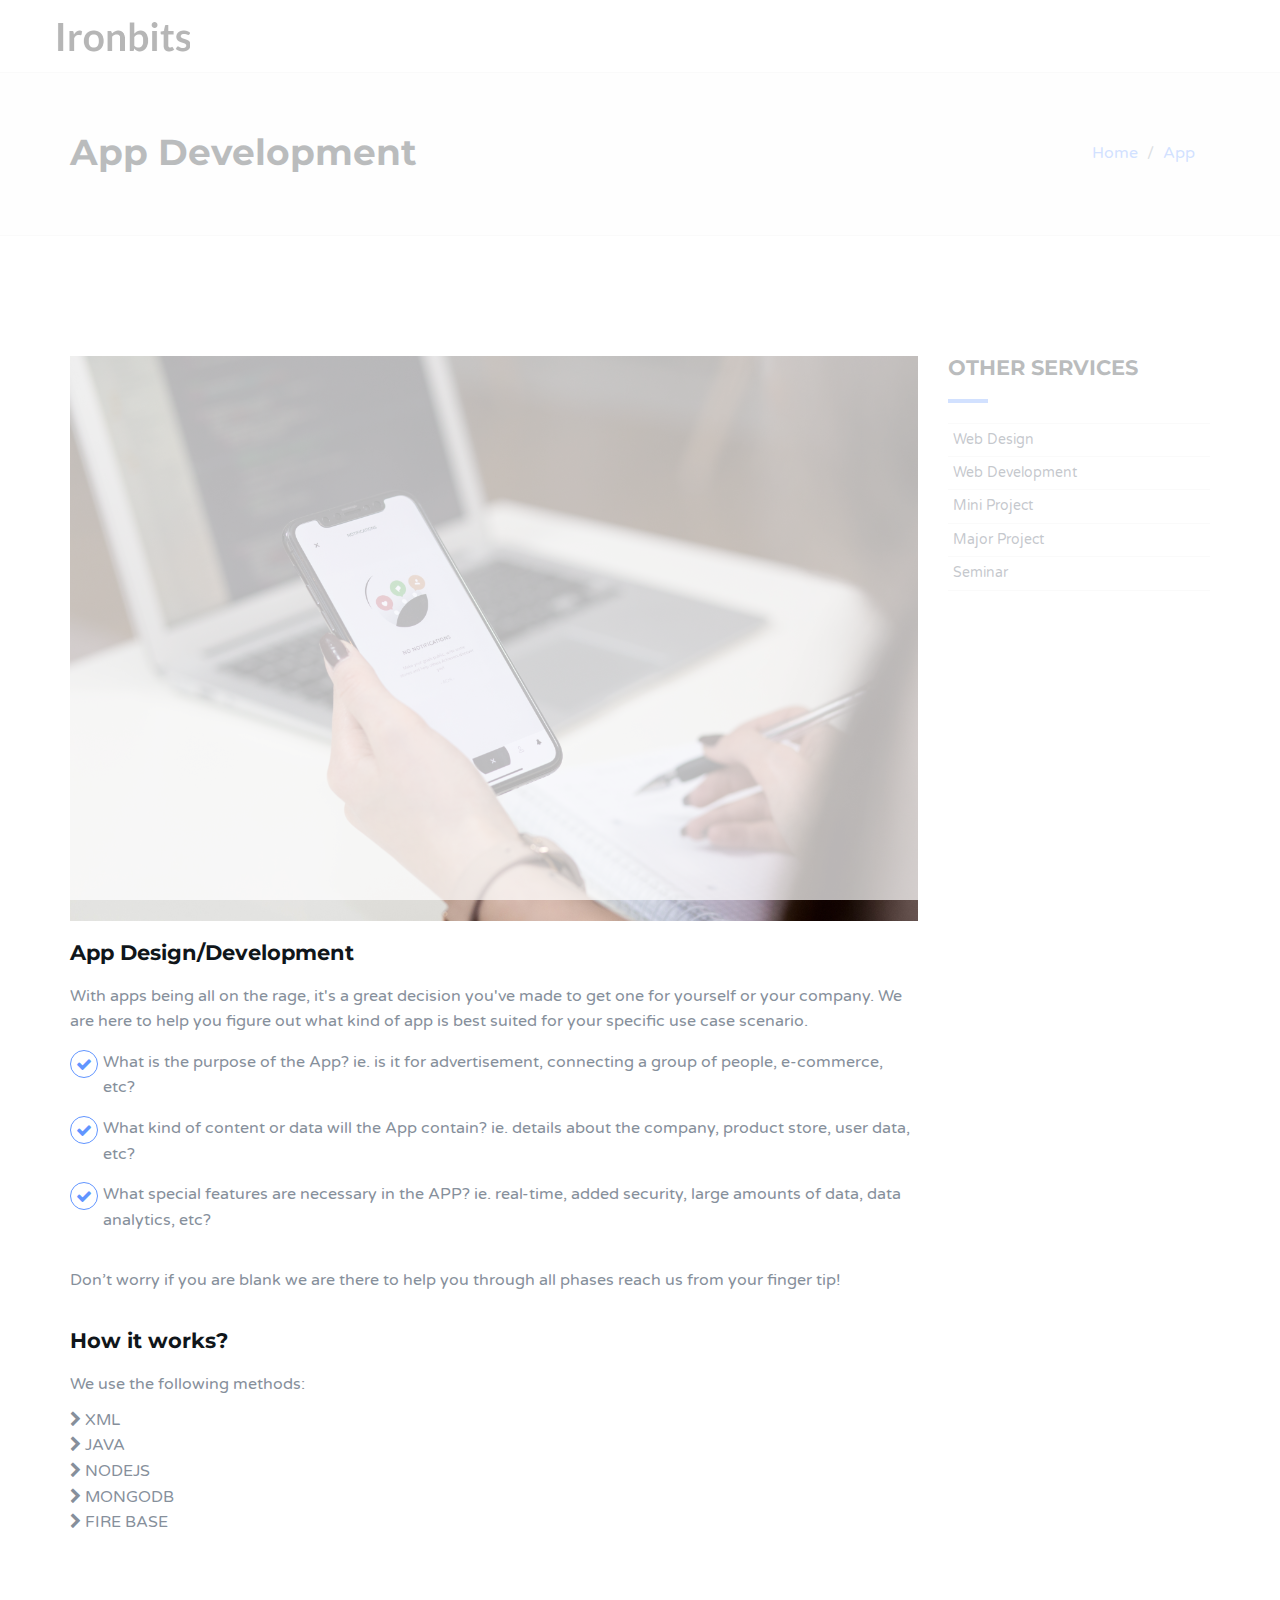
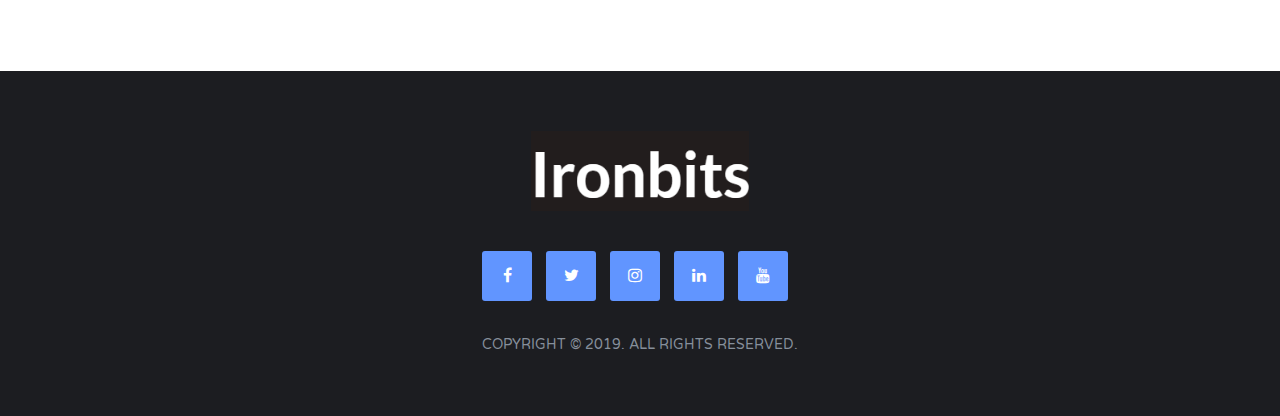
==== appdevelopment.html @ 2c443562 "Add files via upload" ====
﻿<!DOCTYPE html>
<html lang="en">

<head>
    <meta charset="utf-8">
    <meta http-equiv="X-UA-Compatible" content="IE=edge">
    <meta name="viewport" content="width=device-width, initial-scale=1">
    <!-- The above 3 meta tags *must* come first in the head; any other head content must come *after* these tags -->

    <title>HTML Template</title>

    <!-- Google font -->
    <link href="https://fonts.googleapis.com/css?family=Montserrat:400,700%7CVarela+Round" rel="stylesheet">

    <!-- Bootstrap -->
    <link type="text/css" rel="stylesheet" href="css/bootstrap.min.css" />

    <!-- Owl Carousel -->
    <link type="text/css" rel="stylesheet" href="css/owl.carousel.css" />
    <link type="text/css" rel="stylesheet" href="css/owl.theme.default.css" />

    <!-- Magnific Popup -->
    <link type="text/css" rel="stylesheet" href="css/magnific-popup.css" />

    <!-- Font Awesome Icon -->
    <link rel="stylesheet" href="css/font-awesome.min.css">

    <!-- Custom stlylesheet -->
    <link type="text/css" rel="stylesheet" href="css/style.css" />

    <!-- HTML5 shim and Respond.js for IE8 support of HTML5 elements and media queries -->
    <!-- WARNING: Respond.js doesn't work if you view the page via file:// -->
    <!--[if lt IE 9]>
        <script src="https://oss.maxcdn.com/html5shiv/3.7.3/html5shiv.min.js"></script>
        <script src="https://oss.maxcdn.com/respond/1.4.2/respond.min.js"></script>
    <![endif]-->
</head>

<body>

    <!-- Header -->
    <header>

        <!-- Nav -->
        <nav id="nav" class="navbar nav-transparent">
            <div class="container">

                <div class="navbar-header">
                    <!-- Logo -->
                    <div class="navbar-brand">
                        <a href="index.html">
                            <img class="logo" src="img/logo.png" alt="logo">
                            <img class="logo-alt" src="img/logo.png" alt="logo">
                        </a>
                    </div>
                    <!-- /Logo -->
                    <!-- Collapse nav button -->
                    <div class="nav-collapse">
                        <span></span>
                    </div>
                    <!-- /Collapse nav button -->
                </div>

                <!--  Main navigation  -->
                <ul class="main-nav nav navbar-nav navbar-right">
                    <li><a href="index.html">Home</a></li>
                    <li class="has-dropdown">
                        <a href="#service">Services</a>
                        <ul class="dropdown">
                            <li><a href="webdevelopment.html">Web Development</a></li>
                            <li><a href="appdevelopment.html">App Development</a></li>
                            <li><a href="engineering.html">Engineering</a></li>
                        </ul>
                    </li>
                </ul>
                <!-- /Main navigation -->

            </div>
        </nav>
        <!-- /Nav -->
        <!-- header wrapper -->
        <div class="header-wrapper sm-padding bg-grey">
            <div class="container">
                <h2>App Development</h2>
                <ul class="breadcrumb">
                    <li class="breadcrumb-item"><a href="index.html">Home</a></li>
                    <li class="breadcrumb-item"><a href="appdevelopment.html">App</a></li>
                </ul>
            </div>
        </div>
        <!-- /header wrapper -->

    </header>
    <!-- /Header -->
    <!-- Blog -->
    <div id="blog" class="section md-padding">

        <!-- Container -->
        <div class="container">

            <!-- Row -->
            <div class="row">

                <!-- Main -->
                <main id="main" class="col-md-9">
                    <div class="blog">
                        <div class="blog-img">
                            <img class="img-responsive" src="./img/appdevelopment.jpg" alt="">
                        </div>
                        <div class="blog-content">
                            <h3>App Design/Development</h3>
                            <p>
                                With apps being all on the rage, it's a great decision you've made to get one for yourself or your company.
                                We are here to help you figure out what kind of app is best suited for your specific use case scenario.
                            </p>
                        </div>
                        <div class="feature">
                            <i class="fa fa-check"></i>
                            <p>What is the purpose of  the App? ie. is it for advertisement, connecting a group of people, e-commerce, etc?</p>
                        </div>
                        <div class="feature">
                            <i class="fa fa-check"></i>
                            <p>What kind of content or data will the App contain? ie. details about the company, product store, user data, etc?</p>
                        </div>
                        <div class="feature">
                            <i class="fa fa-check"></i>
                            <p>What special features are necessary in the APP? ie. real-time, added security, large amounts of data, data analytics, etc?</p>
                        </div>
                        <div class="blog-content">
                            <p>Don’t worry if you are blank we are there to help you through all phases reach us from your finger tip!</p>
                        </div>

                    </div>
                </main>
                <!-- /Main -->
                <!-- Aside -->
                <aside id="aside" class="col-md-3">

                    <!-- Category -->
                    <div class="widget">
                        <h3 class="title">Other Services</h3>
                        <div class="widget-category">
                            <a href="webdevelopment.html">Web Design</a>
                            <a href="webdevelopment.html">Web Development</a>
                            <a href="engineering.html">Mini Project</a>
                            <a href="engineering.html">Major Project</a>
                            <a href="engineering.html">Seminar</a>
                        </div>
                    </div>
                    <!-- /Category -->
                </aside>
                <!-- /Aside -->
                <main id="main" class="col-md-9">
                    <div class="blog">
                        <div class="blog-content">
                            <h3>How it works?</h3>
                            <P>We use the following methods:</P>
                        </div>
                        <div>
                            <i class="fa fa-chevron-right"></i>
                            XML
                        </div>
                        <div>
                            <i class="fa fa-chevron-right"></i>
                            JAVA
                        </div>
                        <div>
                            <i class="fa fa-chevron-right"></i>
                            NODEJS
                        </div>
                        <div>
                            <i class="fa fa-chevron-right"></i>
                            MONGODB
                        </div>
                        <div>
                            <i class="fa fa-chevron-right"></i>
                            FIRE BASE
                        </div>
                    </div>
                </main>
            </div>
            <!-- /Row -->

        </div>
        <!-- /Container -->

    </div>
    <!-- /Blog -->
    <!-- Footer -->
    <footer id="footer" class="sm-padding bg-dark">

        <!-- Container -->
        <div class="container">

            <!-- Row -->
            <div class="row">

                <div class="col-md-12">

                    <!-- footer logo -->
                    <div class="footer-logo">
                        <a href="index.html"><img src="img/logo-alt.png" alt="logo"></a>
                    </div>
                    <!-- /footer logo -->
                    <!-- footer follow -->
                    <ul class="footer-follow">
                        <li><a href="https://www.facebook.com/Ironbits-644264429344821/"><i class="fa fa-facebook"></i></a></li>
                        <li><a href="https://twitter.com/Ironbits3"><i class="fa fa-twitter"></i></a></li>
                        <li><a href="https://www.instagram.com/"><i class="fa fa-instagram"></i></a></li>
                        <li><a href="https://www.linkedin.com/in/ironbits-service-875381182/"><i class="fa fa-linkedin"></i></a></li>
                        <li><a href="https://www.youtube.com/channel/UCMCy9PHfC4P6bpMggkbYWpg"><i class="fa fa-youtube"></i></a></li>
                    </ul>
                    <!-- /footer follow -->
                    <!-- footer copyright -->
                    <div class="footer-copyright">
                        <p>Copyright © 2019. All Rights Reserved.</p>
                    </div>
                    <!-- /footer copyright -->

                </div>

            </div>
            <!-- /Row -->

        </div>
        <!-- /Container -->

    </footer>
    <!-- /Footer -->
    <!-- Back to top -->
    <div id="back-to-top"></div>
    <!-- /Back to top -->
    <!-- Preloader -->
    <div id="preloader">
        <div class="preloader">
            <span></span>
            <span></span>
            <span></span>
            <span></span>
        </div>
    </div>
    <!-- /Preloader -->
    <!-- jQuery Plugins -->
    <script type="text/javascript" src="js/jquery.min.js"></script>
    <script type="text/javascript" src="js/bootstrap.min.js"></script>
    <script type="text/javascript" src="js/owl.carousel.min.js"></script>
    <script type="text/javascript" src="js/jquery.magnific-popup.js"></script>
    <script type="text/javascript" src="js/main.js"></script>

</body>

</html>
---- css/style.css ----
body {
    font-family: 'Varela Round', sans-serif;
    font-size: 16px;
    line-height: 1.6;
    overflow-x: hidden;
    color: #868F9B;
}

h1, h2, h3, h4, h5, h6 {
    font-family: 'Montserrat', sans-serif;
    font-weight: 700;
    margin-top: 0px;
    margin-bottom: 20px;
    color: #10161A;
}

h1 {
    font-size: 54px;
}

h2 {
    font-size: 36px;
}

h3 {
    font-size: 21px;
}

h4 {
    font-size: 18px;
}

h5 {
    font-size: 16px;
}

a {
    color: #6195FF;
    text-decoration: none;
    -webkit-transition: 0.2s opacity;
    transition: 0.2s opacity;
}

a:hover, a:focus {
    text-decoration: none;
    outline: none;
    opacity: 0.8;
    color: #6195FF;
}

.main-color {
    color: #6195FF;
}

.white-text {
    color: #FFF;
}

::-moz-selection {
    background-color: #6195FF;
    color: #FFF;
}

::selection {
    background-color: #6195FF;
    color: #FFF;
}

ul, ol {
    margin: 0;
    padding: 0;
    list-style: none
}

/* -- section  -- */

.section {
    position: relative;
}

.md-padding {
    padding-top: 120px;
    padding-bottom: 120px;
}

.sm-padding {
    padding-top: 60px;
    padding-bottom: 60px;
}


/* --  background section  -- */

.bg-grey {
    background-color: #FAFAFA;
    border-top: 1px solid #EEE;
    border-bottom: 1px solid #EEE;
}

.bg-dark {
    background-color: #1C1D21;
}


/* --  background image section  -- */

.bg-img {
    position: absolute;
    left: 0;
    top: 0;
    right: 0;
    bottom: 0;
    z-index: -1;
    background-position: center;
    background-size: cover;
    background-attachment: fixed;
}

.bg-img .overlay {
    position: absolute;
    left: 0;
    top: 0;
    right: 0;
    bottom: 0;
    opacity: .8;
    background: #1C1D21;
}


/* --  section header  -- */

.section-header {
    position: relative;
    margin-bottom: 60px;
}

.section-header .title {
    text-transform: capitalize;
}

.title:after {
    content:"";
  	display:block;
  	height:4px;
  	width:40px;
  	background-color: #6195FF;
    margin-top: 20px;
}

.text-center .title:after {
    margin: 20px auto 0px;
}

/* --  Input  -- */

input[type="text"], input[type="email"], input[type="password"], input[type="number"], input[type="date"], input[type="url"], input[type="tel"], textarea {
    height: 40px;
    width: 100%;
    border: none;
	  background: #F4F4F4;
    border-bottom: 2px solid #EEE;
    color: #354052;
    padding: 0px 10px;
    opacity: 0.5;
    -webkit-transition: 0.2s border-color, 0.2s opacity;
    transition: 0.2s border-color, 0.2s opacity;
}

textarea {
    padding: 10px 10px;
    min-height: 80px;
    resize: vertical;
}

input[type="text"]:focus, input[type="email"]:focus, input[type="password"]:focus, input[type="number"]:focus, input[type="date"]:focus, input[type="url"]:focus, input[type="tel"]:focus, textarea:focus {
    border-color: #6195FF;
    opacity: 1;
}

/* --  Buttons  -- */

.main-btn, .white-btn, .outline-btn {
    display: inline-block;
    padding: 10px 35px;
    margin: 3px;
    border: 2px solid transparent;
    border-radius: 3px;
    -webkit-transition: 0.2s opacity;
    transition: 0.2s opacity;
}

.main-btn {
    background: #6195FF;
    color: #FFF;
}

.white-btn {
    background: #FFF;
    color: #10161A !important;
}

.outline-btn {
    background: transparent;
    color: #6195FF !important;
    border-color: #6195FF;
}

.main-btn:hover, .white-btn:hover, .outline-btn:hover {
    opacity: 0.8;
}


/*------------------------------------*\
	Logo
\*------------------------------------*/

.navbar-brand {
    padding: 0;
}

.navbar-brand .logo, .navbar-brand .logo-alt {
    max-height: 50px;
    display: block;
}

#nav:not(.nav-transparent):not(.fixed-nav) .navbar-brand .logo-alt {
	display: none;
}

#nav.nav-transparent:not(.fixed-nav) .navbar-brand .logo {
	display: none;
}

#nav.fixed-nav .navbar-brand .logo-alt {
    display: none;
}

@media only screen and (max-width: 767px) {
    #nav.nav-transparent .navbar-brand .logo-alt {
        display: none !important;
    }
    #nav.nav-transparent .navbar-brand .logo {
        display: block !important;
    }
}


/*------------------------------------*\
	Navigation
\*------------------------------------*/

#nav {
    padding: 10px 0px;
    background: #FFF;
    -webkit-transition: 0.2s padding;
    transition: 0.2s padding;
    z-index: 999;
}

#nav.navbar {
    border: none;
    border-radius: 0;
    margin-bottom: 0px;
}

#nav.fixed-nav {
    position: fixed;
    left: 0;
    right: 0;
    padding: 0px 0px;
    background-color: #FFF !important;
    border-bottom: 1px solid #EEE;
}

#nav.nav-transparent {
    background: transparent;
}


/* -- default nav -- */

@media only screen and (min-width: 768px) {
    .main-nav li {
        padding: 0px 15px;
    }
    .main-nav li a {
        font-size: 14px;
        -webkit-transition: 0.2s color;
        transition: 0.2s color;
    }
    .main-nav>li>a {
        color: #10161A;
        padding: 15px 0px;
    }
    #nav.nav-transparent:not(.fixed-nav) .main-nav>li>a {
        color: #fff;
    }
    .main-nav>li>a:hover, .main-nav>li>a:focus, .main-nav>li.active>a {
        background: transparent;
        color: #6195FF;
    }
    .main-nav>li>a:after {
        content: "";
        display: block;
        background-color: #6195FF;
        height: 2px;
        width: 0%;
        -webkit-transition: 0.2s width;
        transition: 0.2s width;
    }
    .main-nav>li>a:hover:after, .main-nav>li.active>a:after {
        width: 100%;
    }
    /* dropdown */
    .has-dropdown {
        position: relative;
    }
    .has-dropdown>a:before {
        font-family: 'FontAwesome';
        content: "\f054";
        font-size: 6px;
        margin-left: 6px;
        float: right;
        -webkit-transform: rotate(90deg);
        -ms-transform: rotate(90deg);
        transform: rotate(90deg);
        -webkit-transition: 0.2s transform;
        transition: 0.2s transform;
    }
    .dropdown {
        position: absolute;
        right: -50%;
        top: 0;
        background-color: #6195FF;
        width: 200px;
        -webkit-box-shadow: 0px 5px 5px -5px rgba(53, 64, 82, 0.2);
        box-shadow: 0px 5px 5px -5px rgba(53, 64, 82, 0.2);
        -webkit-transform: translateY(15px) translateX(50%);
        -ms-transform: translateY(15px) translateX(50%);
        transform: translateY(15px) translateX(50%);
        opacity: 0;
        visibility: hidden;
        -webkit-transition: 0.2s all;
        transition: 0.2s all;
    }
    .main-nav>.has-dropdown>.dropdown {
        top: 100%;
        right: 50%;
    }
    .main-nav>.has-dropdown>.dropdown .dropdown.dropdown-left {
        right: 150%;
    }
    .dropdown li a {
        display: block;
        color: #FFF;
        border-top: 1px solid rgba(250, 250, 250, 0.1);
        padding: 10px 0px;
    }
    .dropdown li:nth-child(1) a {
        border-top: none;
    }
    .has-dropdown:hover>.dropdown {
        opacity: 1;
        visibility: visible;
        -webkit-transform: translateY(0px) translateX(50%);
        -ms-transform: translateY(0px) translateX(50%);
        transform: translateY(0px) translateX(50%);
    }
    .has-dropdown:hover>a:before {
        -webkit-transform: rotate(0deg);
        -ms-transform: rotate(0deg);
        transform: rotate(0deg);
    }
    .nav-collapse {
        display: none;
    }
}


/* -- mobile nav -- */

@media only screen and (max-width: 767px) {
    #nav {
        padding: 0px 0px;
    }
    #nav.nav-transparent {
        background: #FFF;
    }
    .main-nav {
        position: fixed;
        right: 0;
        height: calc(100vh - 80px);
        -webkit-box-shadow: 0px 80px 0px 0px #1C1D21;
        box-shadow: 0px 80px 0px 0px #1C1D21;
        max-width: 250px;
        width: 0%;
        -webkit-transform: translateX(100%);
        -ms-transform: translateX(100%);
        transform: translateX(100%);
        margin: 0;
        overflow-y: auto;
        background: #1C1D21;
        -webkit-transition: 0.2s all;
        transition: 0.2s all;
    }
    #nav.open .main-nav {
        -webkit-transform: translateX(0%);
        -ms-transform: translateX(0%);
        transform: translateX(0%);
        width: 100%;
    }
    .main-nav li {
        border-top: 1px solid rgba(250, 250, 250, 0.1);
    }
    .main-nav li a {
        display: block;
        color: #FFF;
        -webkit-transition: 0.2s all;
        transition: 0.2s all;
    }
    .main-nav>li.active {
        border-left: 6px solid #6195FF;
    }
    .main-nav li a:hover, .main-nav li a:focus {
        background-color: #6195FF;
        color: #FFF;
        opacity: 1;
    }
    .has-dropdown>a:after {
        content: "\f054";
        font-family: 'FontAwesome';
        float: right;
        -webkit-transition: 0.2s -webkit-transform;
        transition: 0.2s -webkit-transform;
        transition: 0.2s transform;
        transition: 0.2s transform, 0.2s -webkit-transform;
    }
    .dropdown {
        opacity: 0;
        visibility: hidden;
        height: 0;
        background: rgba(250, 250, 250, 0.1);
    }
    .dropdown li a {
        padding: 6px 10px;
    }
    .has-dropdown.open-drop>a:after {
        -webkit-transform: rotate(90deg);
        -ms-transform: rotate(90deg);
        transform: rotate(90deg);
    }
    .has-dropdown.open-drop>.dropdown {
        opacity: 1;
        visibility: visible;
        height: auto;
        -webkit-transition: 0.2s all;
        transition: 0.2s all;
    }
}


/* -- nav btn collapse -- */

.nav-collapse {
    position: relative;
    float: right;
    width: 40px;
    height: 40px;
    margin-top: 5px;
    margin-right: 5px;
    cursor: pointer;
    z-index: 99999;
}

.nav-collapse span {
    display: block;
    -webkit-transform: translate(-50%, -50%);
    -ms-transform: translate(-50%, -50%);
    transform: translate(-50%, -50%);
    position: absolute;
    top: 50%;
    left: 50%;
    width: 25px;
}

.nav-collapse span:before, .nav-collapse span:after {
    content: "";
    display: block;
}

.nav-collapse span, .nav-collapse span:before, .nav-collapse span:after {
    height: 4px;
    background: #10161A;
    -webkit-transition: 0.2s all;
    transition: 0.2s all;
}

.nav-collapse span:before {
    -webkit-transform: translate(0%, 10px);
    -ms-transform: translate(0%, 10px);
    transform: translate(0%, 10px);
}

.nav-collapse span:after {
    -webkit-transform: translate(0%, -14px);
    -ms-transform: translate(0%, -14px);
    transform: translate(0%, -14px);
}

#nav.open .nav-collapse span {
    background: transparent;
}

#nav.open .nav-collapse span:before {
    -webkit-transform: translateY(0px) rotate(-135deg);
    -ms-transform: translateY(0px) rotate(-135deg);
    transform: translateY(0px) rotate(-135deg);
}

#nav.open .nav-collapse span:after {
    -webkit-transform: translateY(-4px) rotate(135deg);
    -ms-transform: translateY(-4px) rotate(135deg);
    transform: translateY(-4px) rotate(135deg);
}


/*------------------------------------*\
	Header
\*------------------------------------*/

header {
    position: relative;
}

#home {
    height: 100vh;
}

#home .home-wrapper {
    position: absolute;
    left: 0px;
    right: 0px;
    top: 50%;
    -webkit-transform: translateY(-50%);
    -ms-transform: translateY(-50%);
    transform: translateY(-50%);
    text-align: center;
}

.home-content h1 {
  text-transform: uppercase;
}
.home-content button {
  margin-top: 20px;
}

.header-wrapper h2 {
    display: inline-block;
    margin-bottom: 0px;
}

.header-wrapper .breadcrumb {
    float: right;
    background: transparent;
    margin-bottom: 0px;
}

.header-wrapper .breadcrumb .breadcrumb-item.active {
    color: #868F9B;
}

.breadcrumb>li+li:before {
    color: #868F9B;
}


/*------------------------------------*\
	About
\*------------------------------------*/

.about {
    position: relative;
    text-align: center;
    padding: 40px 20px;
    border: 1px solid #EEE;
    margin: 15px 0px;
}

.about i {
    font-size: 36px;
    color: #6195FF;
    margin-bottom: 20px;
}

.about:after {
    content: "";
    background-color: #1C1D21;
    position: absolute;
    left: 0;
    top: 0;
    bottom: 0;
    width: 0%;
    z-index: -1;
    -webkit-transition: 0.2s width;
    transition: 0.2s width;
}

.about:hover:after {
    width: 100%;
}

.about h3 {
    -webkit-transition: 0.2s color;
    transition: 0.2s color;
}

.about:hover h3 {
    color: #fff;
}


/*------------------------------------*\
	Portfolio
\*------------------------------------*/

.work {
    position: relative;
    padding: 20px;
}

.work>img {
  width: 100%;
}

.work .overlay {
    background: #1C1D21;
    position: absolute;
    top: 0px;
    left: 0px;
    right: 0px;
    bottom: 0px;
    opacity: 0;
    -webkit-transition: 0.2s opacity;
    transition: 0.2s opacity;
    -webkit-transition-delay: 0.2s;
    transition-delay: 0.2s;
}

.work:hover .overlay {
    -webkit-transition-delay: 0s;
    transition-delay: 0s;
    opacity: 0.8;
}

.work .work-content {
    position: absolute;
    left: 25px;
    right: 25px;
    top: 50%;
    text-align: center;
    -webkit-transform: translateY(-50%);
    -ms-transform: translateY(-50%);
    transform: translateY(-50%);
}

.work .work-content h3 {
    -webkit-transform: translateY(100%);
    -ms-transform: translateY(100%);
    transform: translateY(100%);
    opacity: 0;
    color: #FFF;
    margin-bottom: 10px;
    -webkit-transition: 0.2s all;
    transition: 0.2s all;
    -webkit-transition-delay: 0.1s;
    transition-delay: 0.1s;
}

.work:hover .work-content h3 {
    -webkit-transform: translateY(0%);
    -ms-transform: translateY(0%);
    transform: translateY(0%);
    opacity: 1;
    -webkit-transition-delay: 0.1s;
    transition-delay: 0.1s;
}

.work .work-content span {
    display: block;
    text-transform: uppercase;
    -webkit-transform: translateY(100%);
    -ms-transform: translateY(100%);
    transform: translateY(100%);
    opacity: 0;
    color: #6195FF;
    margin-bottom: 5px;
    -webkit-transition: 0.2s all;
    transition: 0.2s all;
    -webkit-transition-delay: 0.2s;
    transition-delay: 0.2s;
}

.work:hover .work-content span {
    -webkit-transform: translateY(0%);
    -ms-transform: translateY(0%);
    transform: translateY(0%);
    opacity: 1;
    -webkit-transition-delay: 0s;
    transition-delay: 0s;
}

.work .work-link {
    text-align: center;
    margin-top: 20px;
    opacity: 0;
    -webkit-transition: 0.2s opacity;
    transition: 0.2s opacity;
}

.work .work-link a {
    display: inline-block;
    width: 50px;
    height: 50px;
    background-color: #6195FF;
    color: #FFF;
    line-height: 50px;
    text-align: center;
}

.work:hover .work-link {
    -webkit-transition-delay: 0.2s;
    transition-delay: 0.2s;
    opacity: 1;
}


/*------------------------------------*\
	Services
\*------------------------------------*/

.service {
    position: relative;
    padding: 40px 20px 40px 70px;
    margin: 15px 0px;
    border: 1px solid #EEE;
}

.service i {
    position: absolute;
    left: 20px;
    text-align: center;
    font-size: 32px;
    color: #6195FF;
    border-radius: 50%;
}

.service:after {
    content: "";
    background-color: #1C1D21;
    position: absolute;
    left: 0;
    top: 0;
    bottom: 0;
    width: 0%;
    z-index: -1;
    -webkit-transition: 0.2s width;
    transition: 0.2s width;
}

.service:hover:after {
    width: 100%;
}

.service h3 {
  -webkit-transition: 0.2s color;
  transition: 0.2s color;
}

.service:hover h3 {
    color: #fff;
}

/*------------------------------------*\
	Why choose us
\*------------------------------------*/

.feature {
    margin: 15px 0px;
}
.feature i {
    float: left;
    padding: 5px;
    border-radius: 50%;
    color: #6195FF;
    border: 1px solid #6195FF;
    margin-right: 5px;
}

/*------------------------------------*\
	Numbers
\*------------------------------------*/

.number {
    text-align: center;
    margin: 15px 0px;
}

.number i {
    color: #6195FF;
    font-size: 36px;
    margin-bottom: 20px;
}

.number h3 {
    font-size: 36px;
    margin-bottom: 10px;
}


/*------------------------------------*\
	Pricing
\*------------------------------------*/

.pricing {
    position: relative;
    text-align: center;
    border: 1px solid #EEE;
    background-color: #FFF;
    z-index: 11;
    margin: 15px 0px;
}

.pricing::after {
    content: "";
    background-color: #1C1D21;
    position: absolute;
    left: 0;
    right: 0;
    top: 0;
    height: 0%;
    z-index: -1;
    -webkit-transition: 0.2s height;
    transition: 0.2s height;
}

.pricing:hover:after {
    height: 100%;
}

.pricing .price-head {
    position: relative;
    margin-bottom: 20px;
}

.pricing .price-title {
    display: block;
    padding: 40px 0px 20px;
    text-transform: uppercase;
    -webkit-transition: 0.2s color;
    transition: 0.2s color;
}

.pricing:hover .price-title {
    color: #6195FF;
}

.pricing .price {
    position: relative;
    width: 140px;
    height: 140px;
    line-height: 140px;
    text-align: center;
    margin: auto;
    border-radius: 50%;
    border: 2px solid #6195FF;
}

.pricing .price h3 {
  font-size: 42px;
  margin: 0px;
  -webkit-transition: 0.2s color;
  transition: 0.2s color;
  -webkit-transform: translateY(-50%);
      -ms-transform: translateY(-50%);
          transform: translateY(-50%);
  top: 50%;
  position: absolute;
  left: 0;
  right: 0;
}

.pricing:hover .price h3 {
    color: #fff;
}

.pricing .duration {
    display: block;
    font-size: 14px;
    text-transform: uppercase;
    color: #10161A;
    -webkit-transition: 0.2s color;
    transition: 0.2s color;
}

.pricing:hover .duration {
    color: #fff;
}

.pricing .price-btn {
    padding-top: 20px;
    padding-bottom: 40px;
}

/*------------------------------------*\
	Testimonial
\*------------------------------------*/

.testimonial {
    margin: 15px 0px;
}

.testimonial-meta {
    position: relative;
    padding-left: 90px;
    height: 70px;
    margin-bottom: 20px;
    padding-top: 10px;
}

.testimonial img {
    position: absolute;
    left: 0;
    top: 0;
    width: 70px !important;
    height: 70px !important;
    border-radius: 50%;
}

.testimonial h3 {
    margin-bottom: 5px;
}

.testimonial span {
    font-size: 14px;
    color: #6195FF;
    text-transform: uppercase;
}


/*------------------------------------*\
	Team
\*------------------------------------*/

.team {
    position: relative;
    background-color: #F4F4F4;
    padding: 40px 20px;
    margin: 15px 0px;
}

.team::after {
    content: "";
    background-color: #1C1D21;
    position: absolute;
    left: 0;
    right: 0;
    top: 0;
    height: 0%;
    z-index: 1;
    -webkit-transition: 0.2s height;
    transition: 0.2s height;
}

.team:hover:after {
    height: 100%;
}

.team-img {
    position: relative;
    margin-bottom: 20px;
    z-index: 11;
}

.team-img>img {
  width: 100%;
}

.team .overlay {
    background: #1C1D21;
    position: absolute;
    bottom: 0;
    left: 0;
    right: 0;
    top: 0;
    opacity: 0;
    -webkit-transition: 0.2s opacity;
    transition: 0.2s opacity;
}

.team:hover .overlay {
    opacity: 0.8;
}

.team .team-content {
    text-align: center;
    position: relative;
    z-index: 11;
}

.team .team-content h3 {
    margin-bottom: 10px;
    -webkit-transition: 0.2s color;
    transition: 0.2s color;
}

.team .team-content span {
    font-size: 14px;
    text-transform: uppercase;
    -webkit-transition: 0.2s color;
    transition: 0.2s color;
}

.team:hover .team-content h3 {
    color: #FFF;
}

.team:hover .team-content span {
    color: #6195FF;
}

.team .team-social {
    position: absolute;
    top: 0;
    right: 0;
    opacity: 0;
    -webkit-transition: 0.2s opacity;
    transition: 0.2s opacity;
}

.team .team-social a {
    display: block;
    line-height: 50px;
    width: 50px;
    text-align: center;
    background-color: #6195FF;
    color: #FFF;
}

.team:hover .team-social {
    opacity: 1;
}


/*------------------------------------*\
	Blog
\*------------------------------------*/

.blog {
    background-color: #FFF;
    margin: 15px 0px;
}

.blog .blog-content {
    padding: 20px 20px 40px;
}

.blog .blog-meta {
    margin-bottom: 20px;
}

.blog .blog-meta li {
    display: inline-block;
    font-size: 14px;
    color: #10161A;
    margin-right: 10px;
}

.blog .blog-meta li i {
    color: #6195FF;
    margin-right: 5px;
}

/*------------------------------------*\
	Blog post
\*------------------------------------*/

#main .blog .blog-content {
  padding: 20px 0px 0px;
}

#main .blog {
  margin-top: 0px;
}

/* -- blog tags -- */

.blog-tags {
    margin: 40px 0px;
}

.blog-tags h5 {
    margin-bottom: 0;
    display: inline-block;
}

.blog-tags a {
    display: inline-block;
    padding: 6px 13px;
    font-size: 14px;
    margin: 2px 0px;
    background: #F4F4F4;
    color: #10161A;
}

.blog-tags a:hover {
  color: #FFF;
  background-color: #6195FF;
}

.blog-tags a i {
    margin-right: 3px;
    color: #6195FF;
}

.blog-tags a:hover i {
  color: #FFF;
}


/* -- blog author -- */

.blog-author {
    margin: 40px 0px;
}

.blog-author .media .media-left {
    padding-right: 20px;
}

.blog-author .media {
    padding: 20px;
    border: 1px solid #EEE;
}

.blog-author .media .media-heading {
    padding-bottom: 20px;
    margin-bottom: 20px;
    border-bottom: 1px solid #EEE;
}

.blog-author .media .media-heading h3 {
    display: inline-block;
    margin: 0;
    text-transform: uppercase;
}

.blog-author .media .media-heading .author-social {
  float: right;
}

.blog-author .author-social a {
    display: inline-block;
    width: 24px;
    height: 24px;
    text-align: center;
    line-height: 24px;
    border-radius: 3px;
    margin-left: 5px;
    color: #FFF;
    background-color: #6195FF;
}

/* -- blog comments -- */

.blog-comments {
    margin: 40px 0px;
}

.blog-comments .media {
    padding: 20px;
    background-color: #FFF;
    border-top: 1px solid #EEE;
    border-bottom: 0px;
    border-right: 1px solid #EEE;
    border-left: 1px solid #EEE;
    margin-top: 0px;
}

.blog-comments .media:first-child {
    border-bottom: 0px;
}

.blog-comments .media:last-child {
    border-bottom: 1px solid #EEE;
}

.blog-comments .media .media-left {
  padding-right: 20px;
}

.blog-comments .media .media-body .media-heading {
    text-transform: uppercase;
    margin-bottom:10px;
}

.blog-comments .media .media-body .media-heading .time {
    font-size: 12px;
    margin-left: 20px;
    font-weight: 400;
    color: #868F9B;
}

.blog-comments .media .media-body .media-heading .reply {
    float: right;
    margin: 0;
    font-size: 12px;
    text-transform: uppercase;
    font-weight: 400;
}

.blog-comments .media.author {
    background-color: #F4F4F4;
    border-color: #6195FF;
    border-bottom: 1px solid #6195FF;
}
.blog-comments .media.author>.media-body>.media-heading {
    color: #6195FF;
}

.blog-comments .media.author + .media {
    border-top: 0px;
}

/* blog reply form */

.reply-form {
    margin: 40px 0px;
}

.reply-form form .input, .reply-form form .input , .reply-form form textarea {
	margin-bottom:20px;
}

.reply-form form .input, .reply-form form .input {
    width: calc(50% - 10px);
    display: inline-block;
}

.reply-form form .input:nth-child(2) {
    margin-left: 15px;
}


/*------------------------------------*\
	Blog sidebar
\*------------------------------------*/

#aside .widget {
    margin-bottom: 40px;
}

.widget h3 {
  text-transform: uppercase;
}

/* -- search sidebar -- */

#aside .widget-search {
    position: relative;
}

#aside .widget-search .search-input {
    padding-right: 50px;
}

#aside .widget-search .search-btn {
    position: absolute;
    right: 0px;
	  bottom: 0px;
    width: 40px;
    height: 40px;
    border: none;
    line-height: 40px;
    background-color: transparent;
    color: #6195FF;
}

/* -- category sidebar -- */

.widget-category a {
    display: block;
    font-size: 14px;
    color: #354052;
    border-bottom: 1px solid #EEE;
    padding: 5px;
}

.widget-category a:nth-child(1) {
  border-top: 1px solid #EEE;
}

.widget-category a span {
    float: right;
    color: #6195FF;
}

.widget-category a:hover {
    color: #6195FF;
}

/* -- tags sidebar -- */

.widget-tags a {
  display: inline-block;
  padding: 6px 13px;
  font-size: 14px;
  margin: 2px 0px;
  background: #F4F4F4;
  color: #10161A;
}

.widget-tags a:hover {
  color: #FFF;
  background-color: #6195FF;
}

/* -- posts sidebar -- */

.widget-post {
    min-height: 70px;
    margin-bottom: 25px;
}

.widget-post img {
    display: block;
    float: left;
    margin-right: 10px;
    margin-top: 5px;
}

.widget-post a {
    display: block;
    color: #10161A;
}

.widget-post a:hover {
    color: #6195FF;
}

.widget-post .blog-meta {
    display: inline-block;
}

.widget-post .blog-meta li {
    display: inline-block;
    margin-right: 5px;
    color: #6195FF;
    font-size: 12px;
}

.widget-post li i {
    color: #6195FF;
    margin-right: 5px;
}



/*------------------------------------*\
	Contact
\*------------------------------------*/

.contact {
    margin: 15px 0px;
    text-align: center;
}

.contact i {
    font-size: 36px;
    color: #6195FF;
    margin-bottom: 20px;
}

.contact-form {
    text-align: center;
    margin-top: 40px;
}

.contact-form .input {
    margin-bottom: 20px;
}


.contact-form .input:nth-child(1), .contact-form .input:nth-child(2) {
    width: calc(50% - 10px);
}

.contact-form .input:nth-child(2) {
    margin-left: 15px;
}

/*------------------------------------*\
	Footer
\*------------------------------------*/

#footer {
    position: relative;
}

.footer-logo {
    text-align: center;
    margin-bottom: 40px;
}

.footer-logo>a>img {
    max-height: 80px;
}

.footer-follow {
    text-align: center;
    margin-bottom: 20px;
}

.footer-follow li {
    display: inline-block;
    margin-right: 10px;
    margin-bottom: 13px;
}

.footer-follow li a {
  display: inline-block;
  width: 50px;
  height: 50px;
  line-height: 50px;
  text-align: center;
  border-radius: 3px;
  background-color: #6195FF;
  color:#FFF;
}

.footer-copyright p {
    text-align: center;
    font-size: 14px;
    text-transform: uppercase;
    margin: 0;
}


/*------------------------------------*\
	Responsive
\*------------------------------------*/


@media only screen and (max-width: 991px) {}

@media only screen and (max-width: 767px) {
  .section-header h2.title {
  		font-size:31.5px;
	}

  .main-btn , .default-btn , .outline-btn , .white-btn  {
  		padding: 8px 22px;
  		font-size:14px;
	}

  .home-content h1 {
		font-size:36px;
	}

  .header-wrapper h2 {
      margin-bottom: 20px;
      text-align: center;
      display: block;
  }

  .header-wrapper .breadcrumb {
      float: none;
      text-align: center;
  }
}

@media only screen and (max-width: 480px) {
  #portfolio [class*='col-xs'] {
		  width:100%;
	}

  #numbers [class*='col-xs'] {
		  width:100%;
	}

  .contact-form .input:nth-child(1), .contact-form .input:nth-child(2) {
      width: 100%;
  }
  .contact-form .input:nth-child(2) {
      margin-left: 0px;
  }

  .reply-form form .input, .reply-form form .input {
      width: 100%;
  }
  .reply-form form .input:nth-child(2) {
      margin-left: 0px;
  }



  .blog-author .media .media-left {
      display: block;
      padding-right: 0;
      margin-bottom: 20px;
  }
  .blog-author .media {
      text-align: center;
  }
  .blog-author .media .media-heading .author-social {
      margin-top: 10px;
      float: none;
  }
  .blog-author .media .media-left img {
      margin: auto;
  }

  .blog-comments .media .media {
      margin:0px -15px;
  }
}



/*------------------------------------*\
	Owl theme
\*------------------------------------*/

/* -- dots -- */

.owl-theme .owl-dots .owl-dot span {
    border: none;
    background: #EEE;
    -webkit-transition: 0.2s all;
    transition: 0.2s all;
}

.owl-theme .owl-dots .owl-dot:hover span {
    background: #6195FF;
}
.owl-theme .owl-dots .owl-dot.active span {
	  background: #6195FF;
	  width:20px;
}

/* -- nav -- */

.owl-theme .owl-nav {
    opacity: 0;
    -webkit-transition: 0.2s opacity;
    transition: 0.2s opacity;
}

.owl-theme:hover .owl-nav {
    opacity: 1;
}

.owl-theme .owl-nav [class*='owl-'] {
    position: absolute;
    top: 50%;
    -webkit-transform: translateY(-50%);
        -ms-transform: translateY(-50%);
            transform: translateY(-50%);
    background: #6195FF;
    color: #FFF;
  	padding: 0px;
  	width: 50px;
  	height: 50px;
  	border-radius:3px;
  	line-height: 50px;
  	margin: 0;
}

.owl-theme .owl-prev {
    left: 0px;
}

.owl-theme .owl-next {
    right: 0px;
}

.owl-theme .owl-nav [class*='owl-']:hover {
    opacity: 0.8;
    background: #6195FF;
}


/*------------------------------------*\
	Back to top
\*------------------------------------*/

#back-to-top {
  	display:none;
  	position: fixed;
  	bottom: 20px;
  	right: 20px;
  	width: 50px;
  	height: 50px;
  	line-height: 50px;
  	text-align: center;
  	background: #6195FF;
  	border-radius:3px;
  	color: #FFF;
  	z-index: 9999;
    -webkit-transition: 0.2s opacity;
    transition: 0.2s opacity;
  	cursor: pointer;
}

#back-to-top:after {
    content: "\f106";
    font-family: 'FontAwesome';
}

#back-to-top:hover {
    opacity: 0.8;
}

/*------------------------------------*\
	Preloader
\*------------------------------------*/


#preloader {
    position: fixed;
    left: 0;
    top: 0;
    bottom: 0;
    right: 0;
    background-color: #FFF;
    z-index: 99999;
}

.preloader {
    position: absolute;
    left: 50%;
    top: 50%;
    -webkit-transform: translate(-50%, -50%);
        -ms-transform: translate(-50%, -50%);
            transform: translate(-50%, -50%);
}
.preloader span {
    display: inline-block;
    background-color: #6195FF;
    width: 25px;
    height: 25px;
    -webkit-animation: 1s preload ease-in-out infinite;
            animation: preload 1s ease-in-out infinite;
    -webkit-transform: scale(0);
        -ms-transform: scale(0);
            transform: scale(0);
    border-radius:50%;
}

.preloader span:nth-child(1) {
    -webkit-animation-delay: 0s;
            animation-delay: 0s;
}

.preloader span:nth-child(2) {
    -webkit-animation-delay: 0.1s;
            animation-delay: 0.1s;
}

.preloader span:nth-child(3) {
    -webkit-animation-delay: 0.15s;
            animation-delay: 0.15s;
}

.preloader span:nth-child(4) {
    -webkit-animation-delay: 0.2s;
            animation-delay: 0.2s;
}

@-webkit-keyframes preload {
	0% {
	   -webkit-transform:scale(0);
	           transform:scale(0);
	}
  50% {
    -webkit-transform:scale(1);
            transform:scale(1);
  }
  100% {
    -webkit-transform:scale(0);
            transform:scale(0);
  }
}

@keyframes preload {
	0% {
	   -webkit-transform:scale(0);
	           transform:scale(0);
	}
  50% {
    -webkit-transform:scale(1);
            transform:scale(1);
  }
  100% {
    -webkit-transform:scale(0);
            transform:scale(0);
  }
}
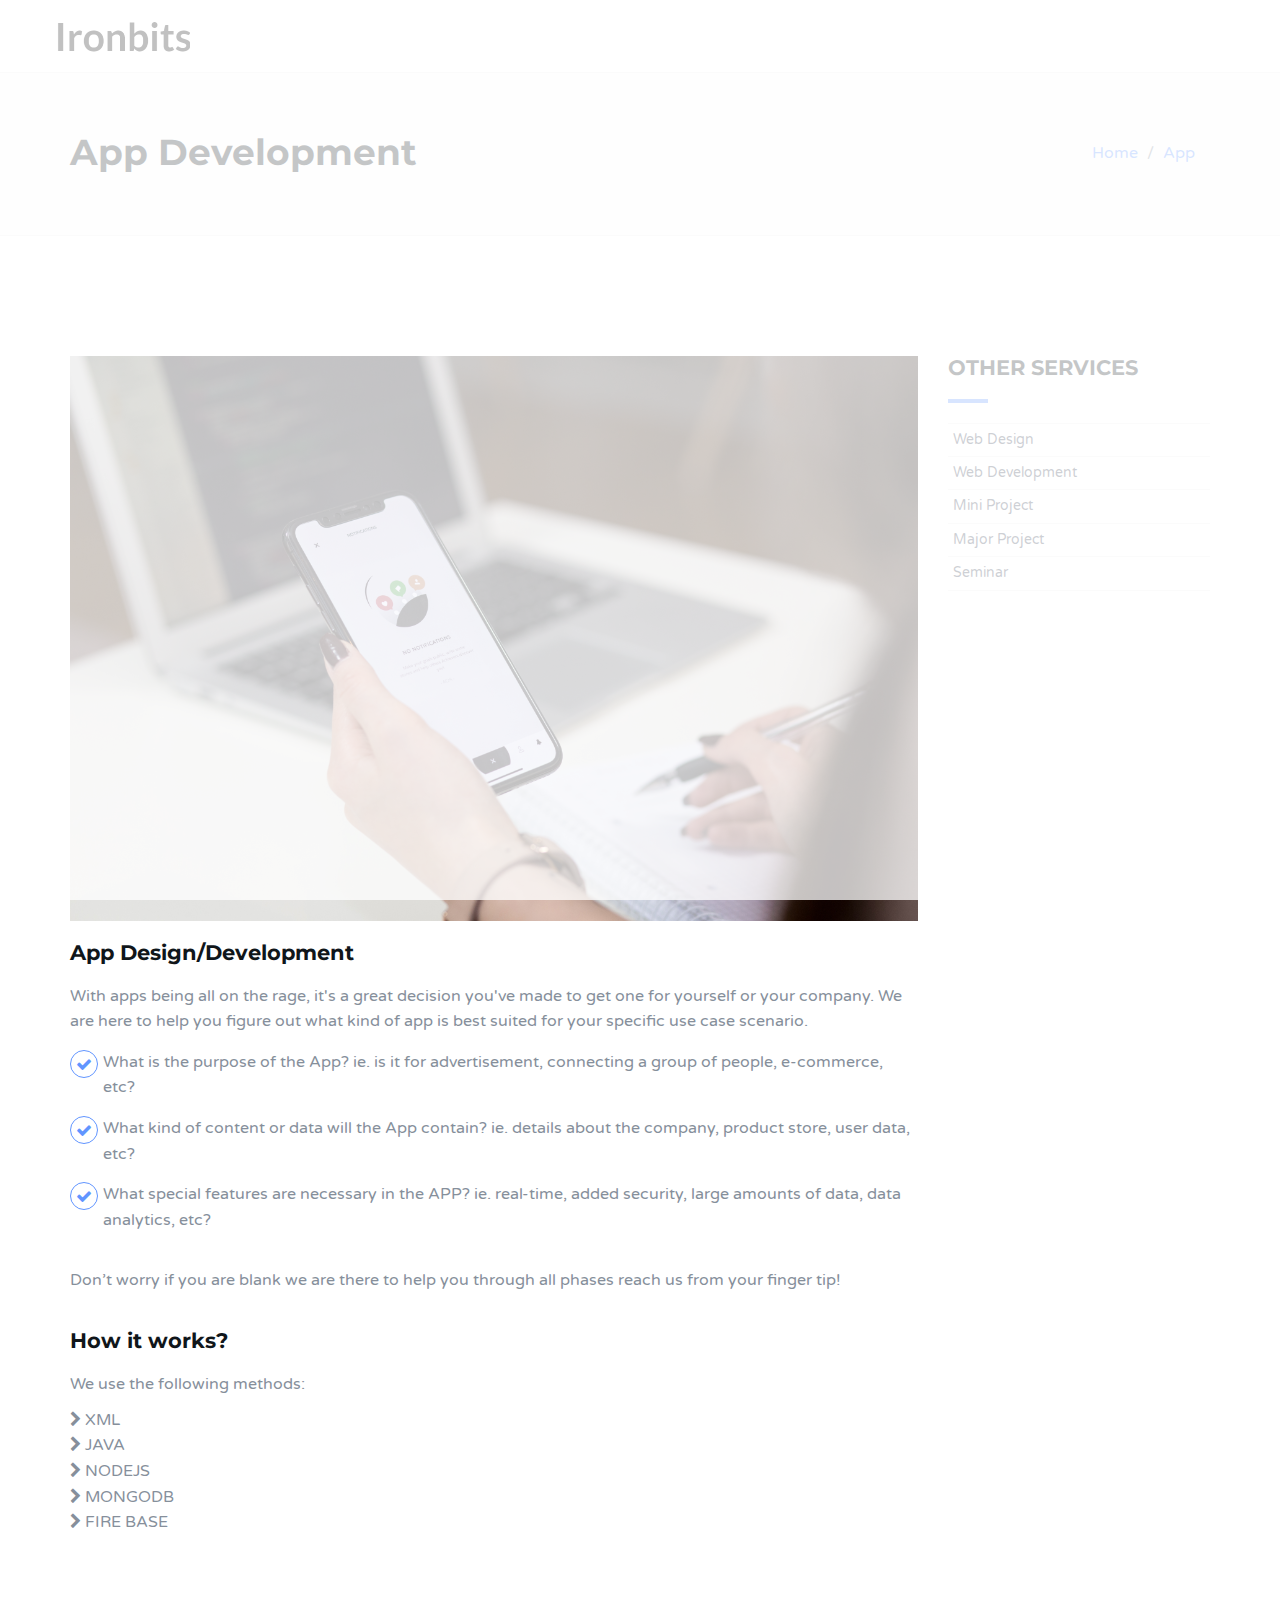
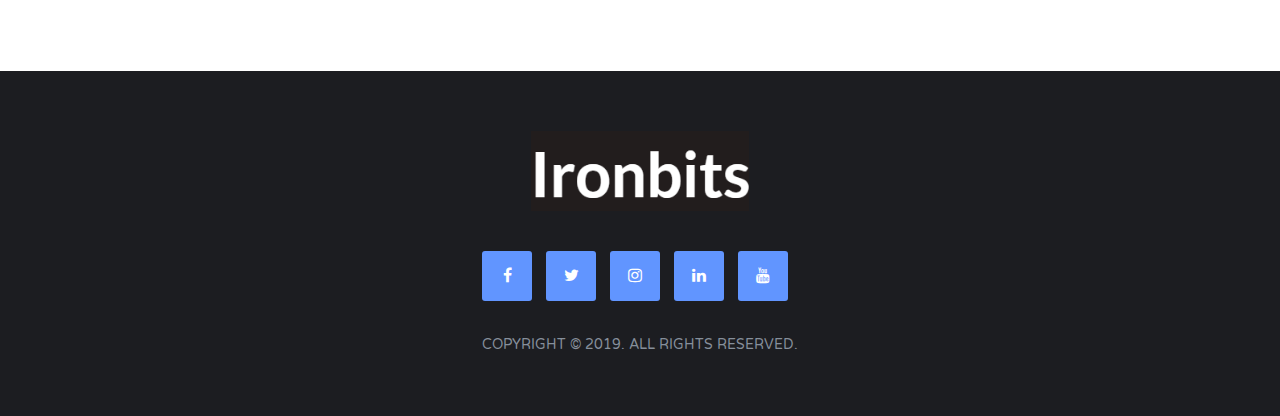
==== commit 69c07c84: "Update appdevelopment.html" ====
--- a/appdevelopment.html
+++ b/appdevelopment.html
@@ -7,7 +7,7 @@
     <meta name="viewport" content="width=device-width, initial-scale=1">
     <!-- The above 3 meta tags *must* come first in the head; any other head content must come *after* these tags -->
 
-    <title>HTML Template</title>
+    <title>Ironbits-App development</title>
 
     <!-- Google font -->
     <link href="https://fonts.googleapis.com/css?family=Montserrat:400,700%7CVarela+Round" rel="stylesheet">
